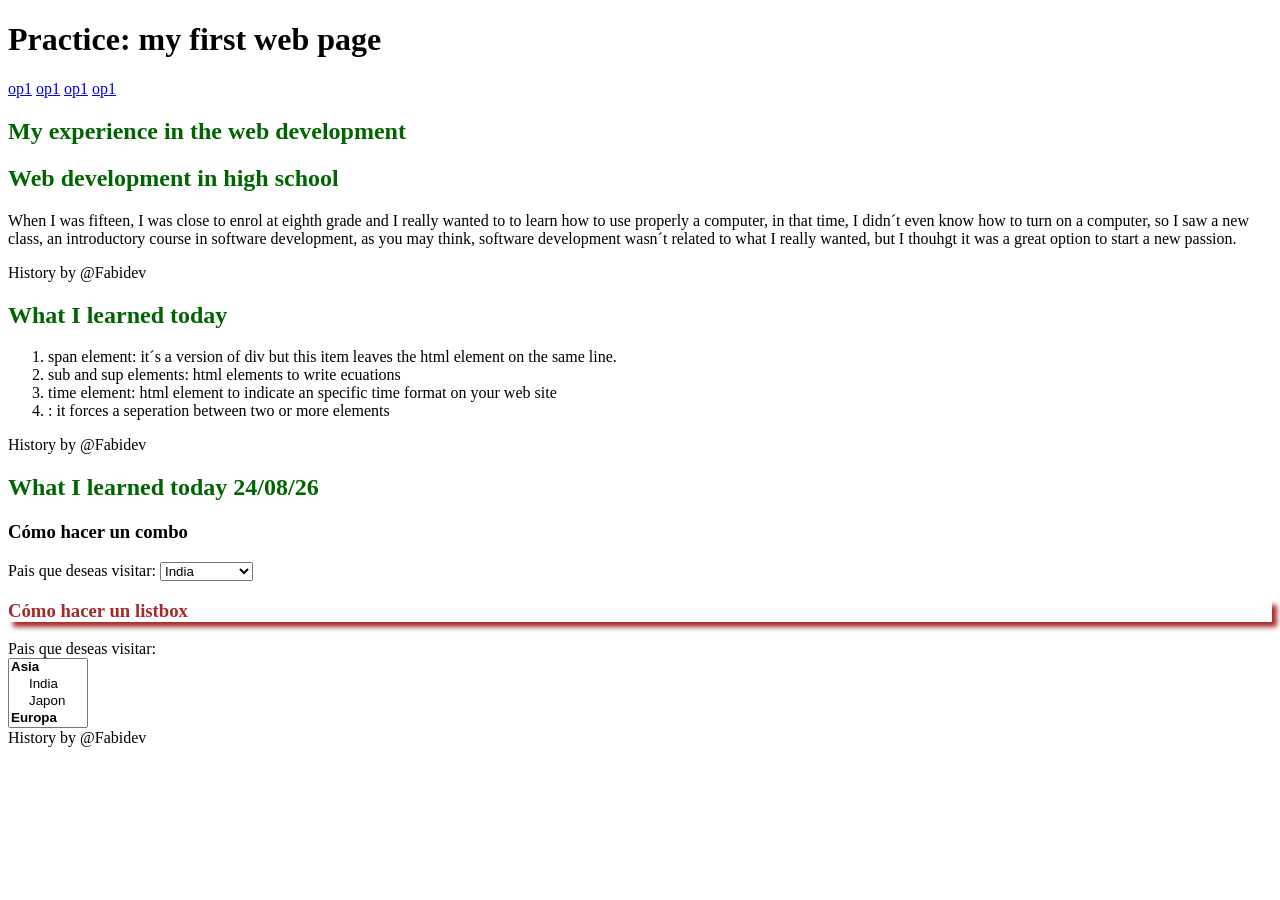
==== index2.html @ dadddcab "feat: add style on the index2 page" ====
<!DOCTYPE html>
<html lang="en">
<head>
    <meta charset="UTF-8">
    <meta name="viewport" content="width=device-width, initial-scale=1.0">
    <title>Document</title>

    <style>
        h2 {
            color: darkgreen;
            border: 0px solid rgb(36, 27, 9);
            border-radius: 5px;
        }
    </style>
</head>
<body>
    <header>
        <h1>Practice: my first web page </h1> 
    </header>
    <nav>
        <a href="#">op1</a>
        <a href="#">op1</a>
        <a href="#">op1</a>
        <a href="#">op1</a>
    </nav>
    <main>
        <section>
            <header>
                <h2>My experience in the web development</h2>
            </header>
            <article>
                <header>
                    <h2>Web development in high school</h2>
                </header>
                <p>
                    When I was fifteen, I was close to enrol at eighth grade and I really wanted to 
                    to learn how to use properly a computer, in that time, I didn´t even know how
                    to turn on a computer, so I saw a new class, an introductory course in software 
                    development, as you may think, software development wasn´t related to what I 
                    really wanted, but I thouhgt it was a great option to start a new passion.
                </p>
                <footer>
                    History by @Fabidev
                </footer>
            </article>

            <article>
                <header>
                    <h2>What I learned today</h2>
                </header>
                <ol>
                    <li>span element: it´s a version of div but this item leaves the html element on the same line.</li> 
                    <li>sub and sup elements: html elements to write ecuations</li> 
                    <li>time element: html element to indicate an specific time format on your web site</li>
                    <li><!----&---->: it forces a seperation between two or more elements</li>

                </ol>
                <footer>
                    History by @Fabidev
                </footer>
            </article>
            <article>
                <header>
                    <h2>What I learned today 24/08/26</h2>
                    <h3>Cómo hacer un combo</h3>
                    <form action="">
                        <label for="comboPais">Pais que deseas visitar:</label>
                        <select name="comboPais" id="comboPais">
                            <optgroup label="Asia">
                                <option value="21">India</option>
                                <option value="54">Japon</option>
                            </optgroup>
                            <optgroup label="Europa">
                                <option value="12">Alemania</option>
                            </optgroup>
                        </select>
                    </form>
                    <h3 style=" color: brown; box-shadow: 5px 5px 5px;">Cómo hacer un listbox</h3>
                    <form action="">
                        <label for="comboPais">Pais que deseas visitar:</label>
                        <br>
                        <select multiple name="comboPais" id="comboPais">
                            <optgroup label="Asia">
                                <option value="21">India</option>
                                <option value="54">Japon</option>
                            </optgroup>
                            <optgroup label="Europa">
                                <option value="12">Alemania</option>
                            </optgroup>
                        </select>
                    </form>
                </header>
            </article>
        </section>
    </main>
    <footer>
        History by @Fabidev
    </footer>
</body>
</html>
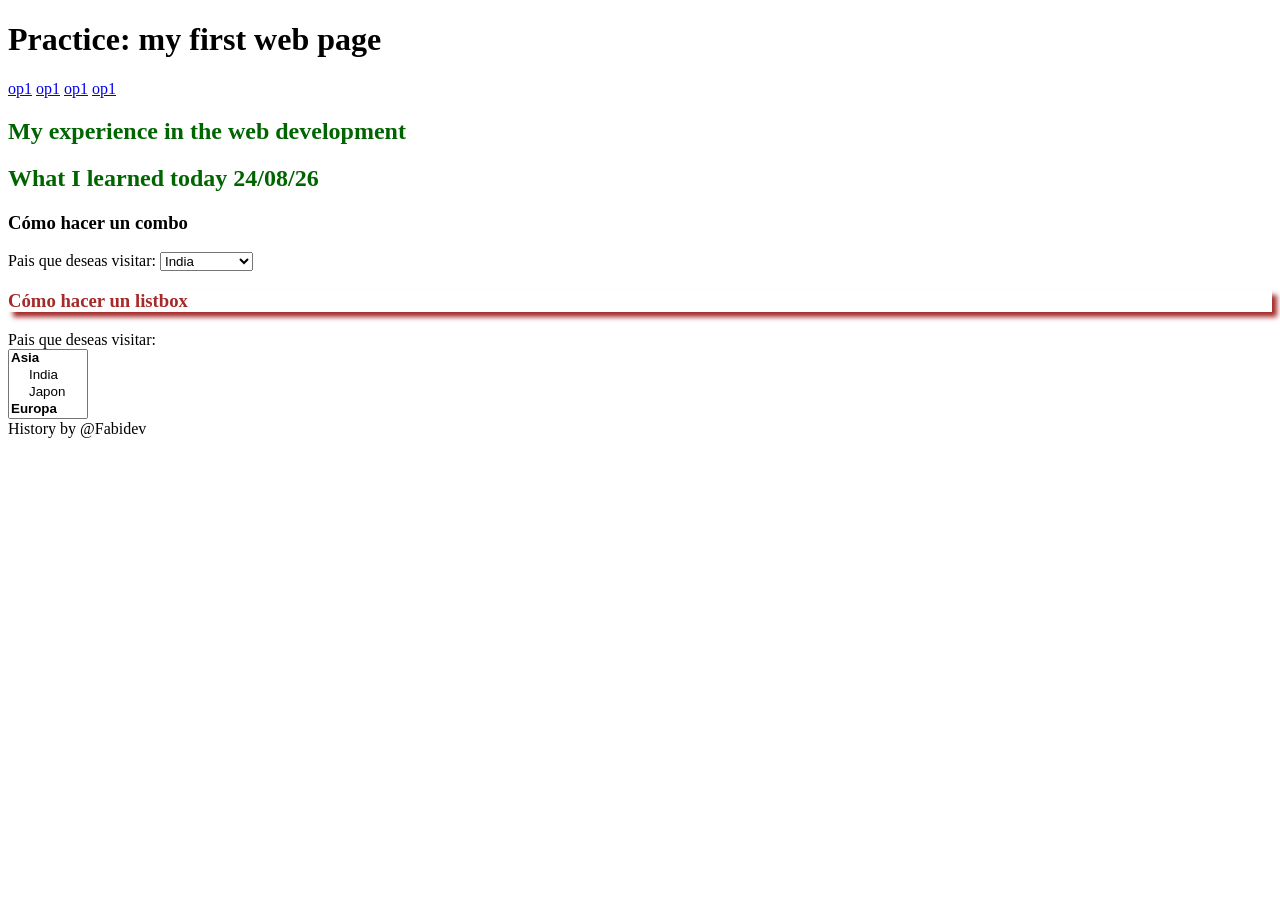
==== commit 761f3d04: "feat: erase useless content on index2 page" ====
--- a/index2.html
+++ b/index2.html
@@ -28,37 +28,6 @@
             <header>
                 <h2>My experience in the web development</h2>
             </header>
-            <article>
-                <header>
-                    <h2>Web development in high school</h2>
-                </header>
-                <p>
-                    When I was fifteen, I was close to enrol at eighth grade and I really wanted to 
-                    to learn how to use properly a computer, in that time, I didn´t even know how
-                    to turn on a computer, so I saw a new class, an introductory course in software 
-                    development, as you may think, software development wasn´t related to what I 
-                    really wanted, but I thouhgt it was a great option to start a new passion.
-                </p>
-                <footer>
-                    History by @Fabidev
-                </footer>
-            </article>
-
-            <article>
-                <header>
-                    <h2>What I learned today</h2>
-                </header>
-                <ol>
-                    <li>span element: it´s a version of div but this item leaves the html element on the same line.</li> 
-                    <li>sub and sup elements: html elements to write ecuations</li> 
-                    <li>time element: html element to indicate an specific time format on your web site</li>
-                    <li><!----&---->: it forces a seperation between two or more elements</li>
-
-                </ol>
-                <footer>
-                    History by @Fabidev
-                </footer>
-            </article>
             <article>
                 <header>
                     <h2>What I learned today 24/08/26</h2>
